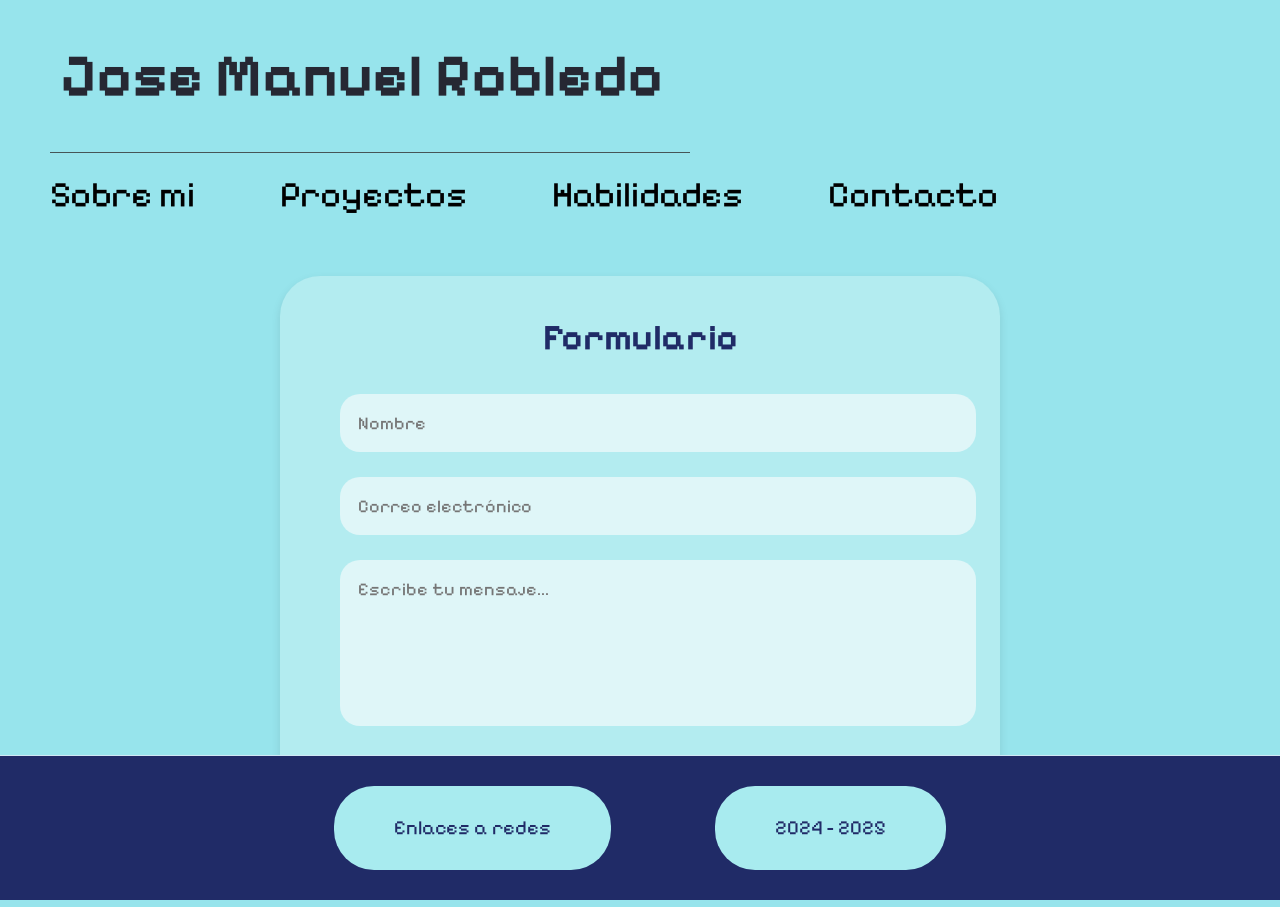
==== contacto.html @ e386ac31 "feat:avance proyecto" ====
<!DOCTYPE html>
<html lang="en">

<head>
    <meta charset="UTF-8">
    <meta name="viewport" content="width=device-width, initial-scale=1.0">
    <title>Document</title>
    <link rel="stylesheet" href="./src/css/contacto.css">
    <style>
        @import url('https://fonts.googleapis.com/css2?family=Pixelify+Sans:wght@400..700&family=Roboto+Flex:opsz,wght@8..144,100..1000&display=swap');
    </style>

</head>

<header>
    <h1><span class="color: #202B67">Jose Manuel Robledo</span></h1>
    <hr class="hr">
    <p>
    <ul>
        <li><button onclick="location.href='sobre-mi.html'">Sobre mi</button></li>
        <li><button onclick="location.href='proyectos.html'">Proyectos</button></li>
        <li><button onclick="location.href='habilidades.html'">Habilidades</button></li>
        <li><button onclick="location.href='contacto.html'">Contacto</button></li>
    </ul>
    </p>
</header>


<body>

    <section class="formulario">
        <h2>Formulario</h2>
        <form action="https://formsubmit.co/jmrobledogonzalez@gmail.com" method="POST">
            <input type="text" name="nombre" placeholder="Nombre" required>
            <input type="email" name="email" placeholder="Correo electrónico" required>
            <textarea name="mensaje" placeholder="Escribe tu mensaje..." required></textarea>
            <button type="submit">Enviar</button>
        </form>
    </section>
</body>

<footer>
    <section>Enlaces a redes</section>
    <section>2024 - 2025</section>
</footer>

<script src="src/js/script.js"></script>
</body>

</html>
---- src/css/contacto.css ----
body {
    margin: auto;
    background-color: #97E4EC;
}

header h1 {
    font-family: "Pixelify Sans", sans-serif;
    display: flex;
    margin-left: 60px;
    margin-top: 40px;
    font-size: 60px;
    color: #262833;

}

section.sobre-mi {
    position: relative;
    top: -50px;
}

header ul {
    list-style-type: none;
    font-family: "Pixelify Sans", sans-serif;
    display: flex;
    font-size: 36px;
    gap: 85px;
    margin: 0;
    padding: 0;
    margin-left: 50px;

}

header ul li button {
    all: unset;
    cursor: pointer;
    font-family: inherit;
    font-size: inherit;
    color: inherit;
}



.hr {
    border: none;
    height: 1px;
    background-color: #333;
    width: 50%;
    margin: 0 0 20px 50px;
    opacity: 0.8;
}

footer {
    background-color: #202B67;
    text-align: center;
    padding: 30px 0;
    border-top: 1px solid #d0e8f5;
    position: fixed;
    bottom: 0;
    left: 0;
    width: 100%;
}

footer section {
    display: inline-block;
    margin: 0 50px;
    background-color: #a8ebef;
    border-radius: 40px;
    padding: 30px 60px;
    font-family: 'pixelify sans', sans-serif;
    font-size: 20px;
    color: #202B67;
}

.formulario {
  background-color: #b3ecf0;
  border-radius: 40px;
  width: 600px;
  margin: 60px auto;
  padding: 40px 60px; 
  text-align: center;
  font-family: 'Pixelify Sans', sans-serif;
  color: #202B67;
  box-shadow: 0 4px 10px rgba(0, 0, 0, 0.1);
}


.formulario h2 {
  font-size: 36px;
  font-weight: 700;
  margin-top: 0;
  margin-bottom: 35px;
  color: #202B67;
}


.formulario input,
.formulario textarea {
  width: 100%;
  background-color: #dff6f8;
  border: none;
  border-radius: 20px;
  padding: 18px;
  font-size: 18px;
  font-family: 'Pixelify Sans', sans-serif;
  color: #202B67;
  margin-bottom: 25px;
  outline: none;
}

.formulario textarea {
  height: 130px;
  resize: none;
}

.formulario button {
  background-color: #202B67;
  color: #a8ebef;
  font-size: 20px;
  font-family: 'Pixelify Sans', sans-serif;
  border: none;
  border-radius: 25px;
  padding: 14px 40px;
  cursor: pointer;
  transition: background-color 0.3s ease, transform 0.1s ease;
}

.formulario button:hover {
  background-color: #3142a1;
  transform: scale(1.05);
}
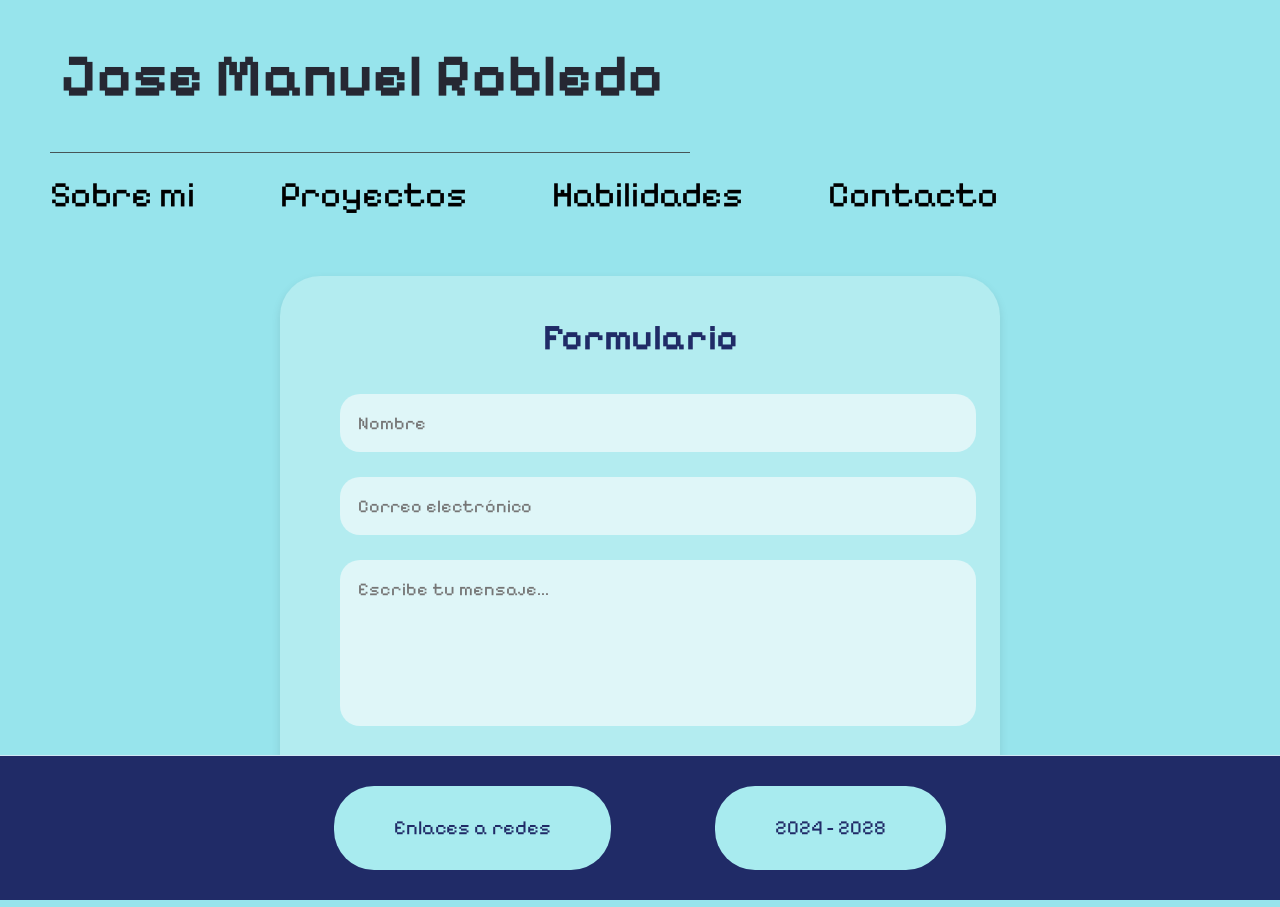
==== commit bc56ed0b: "feat:trabajo en casa" ====
--- a/contacto.html
+++ b/contacto.html
@@ -40,10 +40,14 @@
 </body>
 
 <footer>
-    <section>Enlaces a redes</section>
-    <section>2024 - 2025</section>
+    <section>
+        <a href="redes-sociales.html" class="enlace-footer">Enlaces a redes</a>
+    </section>
+
+    <section>
+        2024 - 2028
+    </section>
 </footer>
-
 <script src="src/js/script.js"></script>
 </body>
 
--- a/src/css/contacto.css
+++ b/src/css/contacto.css
@@ -71,6 +71,17 @@
     color: #202B67;
 }
 
+footer .enlace-footer {
+    color: #202B67;
+    font-family: 'pixelify sans', sans-serif;
+    font-size: 20px;
+    text-decoration: none;
+    cursor: pointer;
+    transition: opacity 0.2s ease;
+}
+
+
+
 .formulario {
   background-color: #b3ecf0;
   border-radius: 40px;
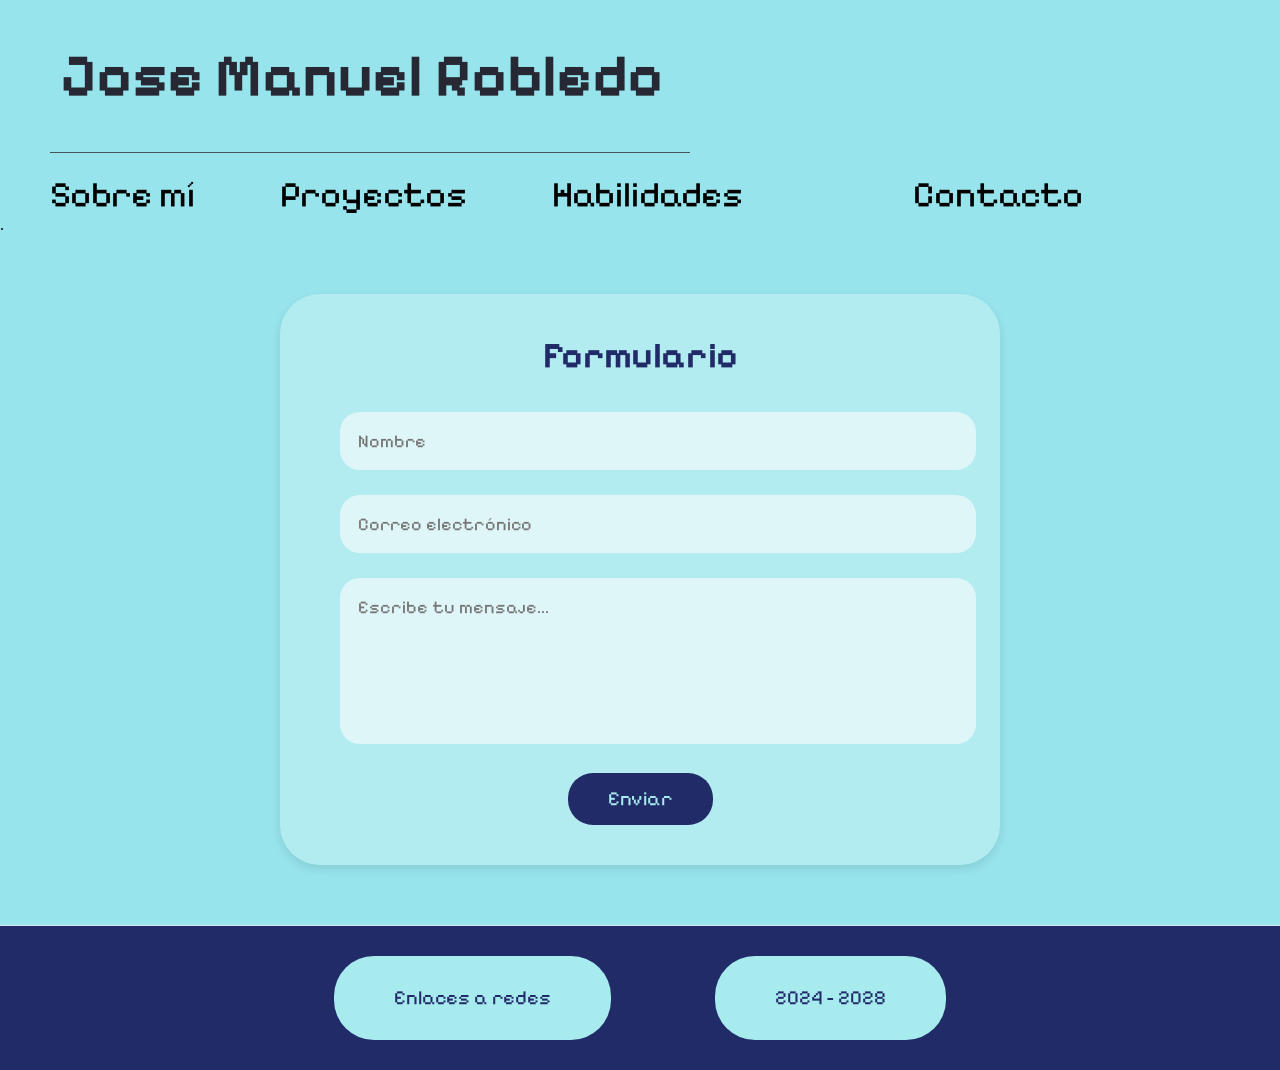
==== commit 84300083: "feat:cambios index" ====
--- a/contacto.html
+++ b/contacto.html
@@ -13,15 +13,18 @@
 </head>
 
 <header>
-    <h1><span class="color: #202B67">Jose Manuel Robledo</span></h1>
+    <h1><span class="color: #202B67"><button onclick="location.href='index.html'">Jose Manuel Robledo</button></span>
+    </h1>
     <hr class="hr">
     <p>
-    <ul>
-        <li><button onclick="location.href='sobre-mi.html'">Sobre mi</button></li>
-        <li><button onclick="location.href='proyectos.html'">Proyectos</button></li>
-        <li><button onclick="location.href='habilidades.html'">Habilidades</button></li>
-        <li><button onclick="location.href='contacto.html'">Contacto</button></li>
-    </ul>
+    <nav>
+        <ul>
+            <li><a href='sobre-mi.html'>Sobre mí</a></li>
+            <li><a href='proyectos.html'>Proyectos</a></li>
+            <li><a href='habilidades.html'>Habilidades</button></li>
+            <li><a href='contacto.html'>Contacto</a></li>
+        </ul>.
+    </nav>
     </p>
 </header>
 
--- a/src/css/contacto.css
+++ b/src/css/contacto.css
@@ -1,83 +1,91 @@
 body {
-    margin: auto;
-    background-color: #97E4EC;
+  margin: auto;
+  background-color: #97E4EC;
 }
 
 header h1 {
-    font-family: "Pixelify Sans", sans-serif;
-    display: flex;
-    margin-left: 60px;
-    margin-top: 40px;
-    font-size: 60px;
-    color: #262833;
+  font-family: "Pixelify Sans", sans-serif;
+  display: flex;
+  margin-left: 60px;
+  margin-top: 40px;
+  font-size: 60px;
+  color: #262833;
 
 }
 
 section.sobre-mi {
-    position: relative;
-    top: -50px;
+  position: relative;
+  top: -50px;
 }
 
 header ul {
-    list-style-type: none;
-    font-family: "Pixelify Sans", sans-serif;
-    display: flex;
-    font-size: 36px;
-    gap: 85px;
-    margin: 0;
-    padding: 0;
-    margin-left: 50px;
+  list-style-type: none;
+  font-family: "Pixelify Sans", sans-serif;
+  display: flex;
+  font-size: 36px;
+  gap: 85px;
+  margin: 0;
+  padding: 0;
+  margin-left: 50px;
 
 }
 
-header ul li button {
-    all: unset;
-    cursor: pointer;
-    font-family: inherit;
-    font-size: inherit;
-    color: inherit;
+header h1 button {
+  all: unset;
+  cursor: pointer;
+  font-family: inherit;
+  font-size: inherit;
+  color: inherit;
+}
+
+header ul li a {
+  all: unset;
+  cursor: pointer;
+  font-family: inherit;
+  font-size: inherit;
+  color: inherit;
 }
 
 
 
 .hr {
-    border: none;
-    height: 1px;
-    background-color: #333;
-    width: 50%;
-    margin: 0 0 20px 50px;
-    opacity: 0.8;
+  border: none;
+  height: 1px;
+  background-color: #333;
+  width: 50%;
+  margin: 0 0 20px 50px;
+  opacity: 0.8;
 }
 
 footer {
-    background-color: #202B67;
-    text-align: center;
-    padding: 30px 0;
-    border-top: 1px solid #d0e8f5;
-    position: fixed;
-    bottom: 0;
-    left: 0;
-    width: 100%;
+  background-color: #202B67;
+  text-align: center;
+  padding: 30px 0;
+  border-top: 1px solid #d0e8f5;
+  position: relative;
+  bottom: 0;
+  left: 0;
+  width: 100%;
 }
 
 footer section {
-    display: inline-block;
-    margin: 0 50px;
-    background-color: #a8ebef;
-    border-radius: 40px;
-    padding: 30px 60px;
-    font-family: 'pixelify sans', sans-serif;
-    font-size: 20px;
-    color: #202B67;
+  display: inline-block;
+  margin: 0 50px;
+  background-color: #a8ebef;
+  border-radius: 40px;
+  padding: 30px 60px;
+  font-family: 'pixelify sans', sans-serif;
+  font-size: 20px;
+  color: #202B67;
 }
 
 footer .enlace-footer {
-    color: #202B67;
-    font-family: 'pixelify sans', sans-serif;
-    font-size: 20px;
-    text-decoration: none;
-    cursor: pointer;
-    transition: opacity 0.2s ease;
+  color: #202B67;
+  font-family: 'pixelify sans', sans-serif;
+  font-size: 20px;
+  text-decoration: none;
+  cursor: pointer;
+  transition: opacity 0.2s ease;
 }
 
 
@@ -87,7 +95,7 @@
   border-radius: 40px;
   width: 600px;
   margin: 60px auto;
-  padding: 40px 60px; 
+  padding: 40px 60px;
   text-align: center;
   font-family: 'Pixelify Sans', sans-serif;
   color: #202B67;
@@ -138,4 +146,4 @@
 .formulario button:hover {
   background-color: #3142a1;
   transform: scale(1.05);
-}
+}
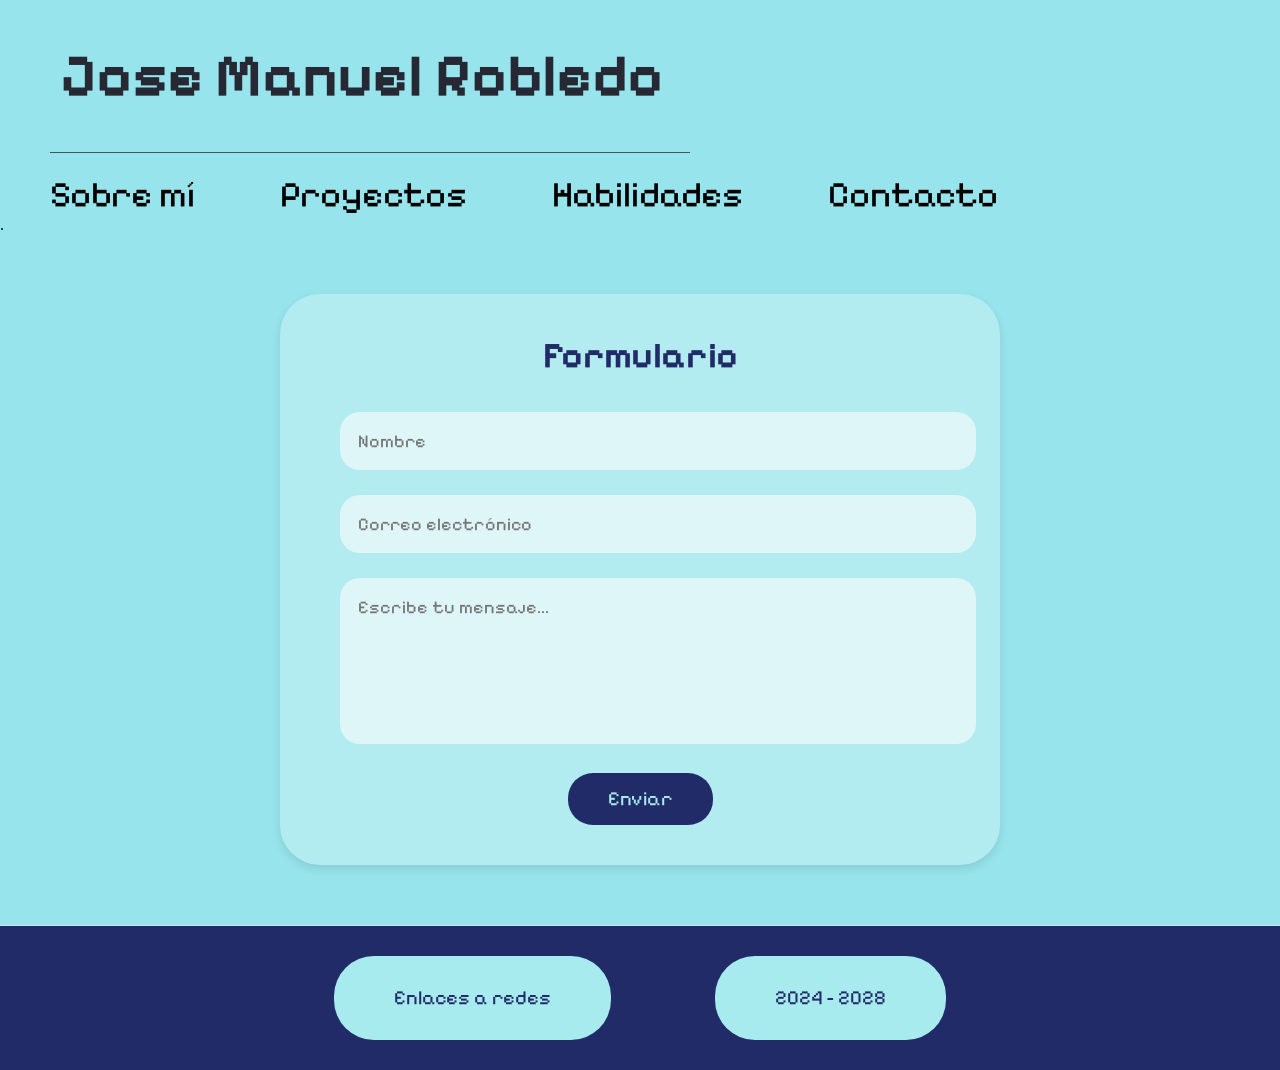
==== commit f37e0b72: "feat:cambios generales" ====
--- a/contacto.html
+++ b/contacto.html
@@ -21,7 +21,7 @@
         <ul>
             <li><a href='sobre-mi.html'>Sobre mí</a></li>
             <li><a href='proyectos.html'>Proyectos</a></li>
-            <li><a href='habilidades.html'>Habilidades</button></li>
+            <li><a href='habilidades.html'>Habilidades</a></li>
             <li><a href='contacto.html'>Contacto</a></li>
         </ul>.
     </nav>
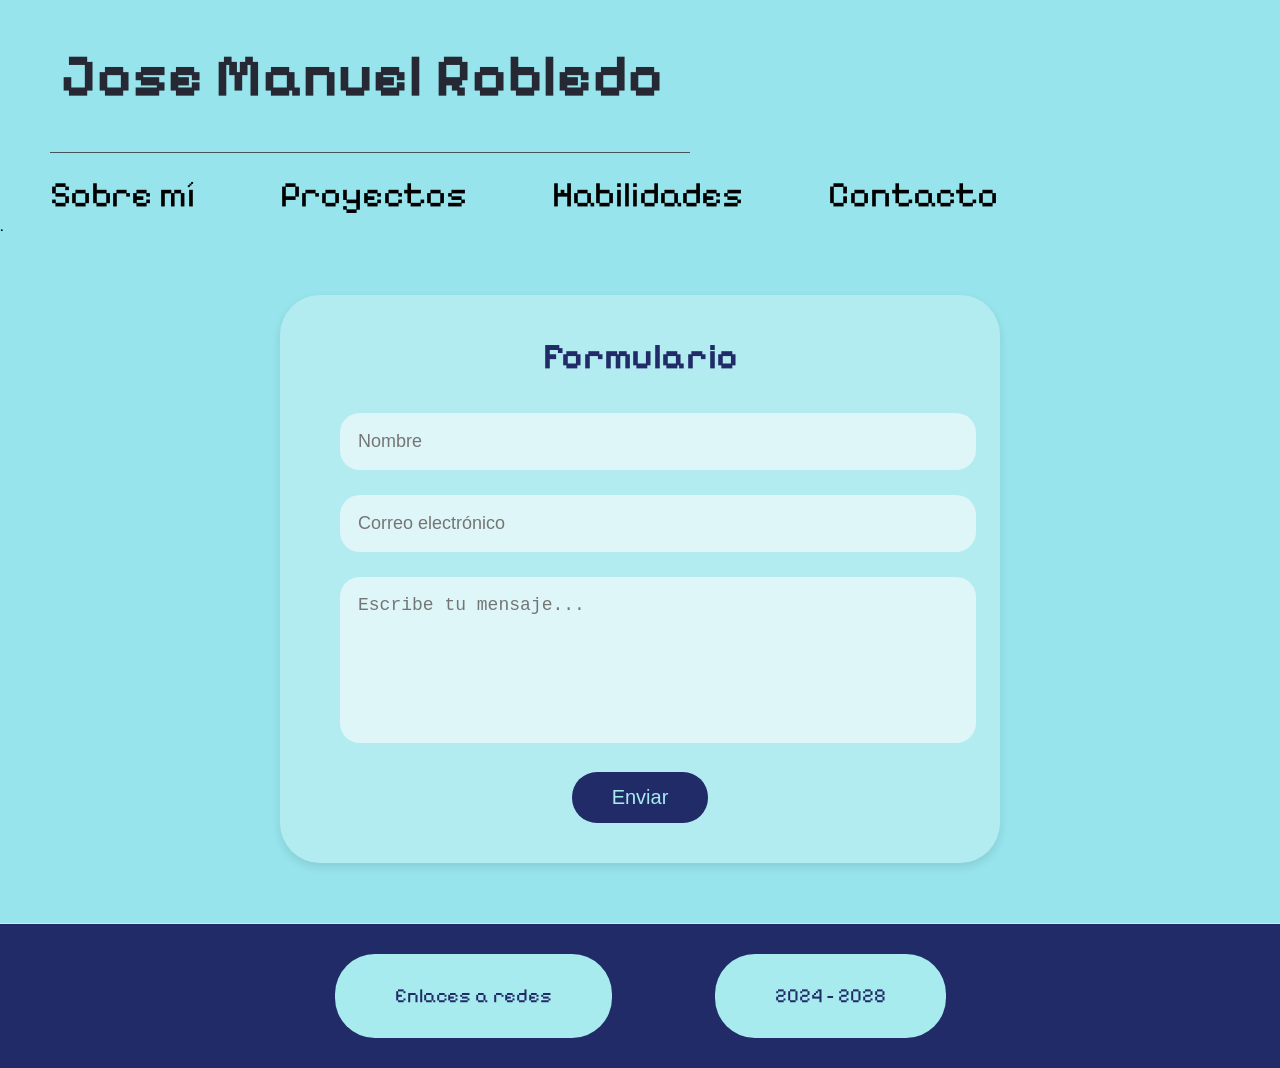
==== commit eca2fe7e: "feat:cambios responsive" ====
--- a/contacto.html
+++ b/contacto.html
@@ -15,6 +15,7 @@
 <header>
     <h1><span class="color: #202B67"><button onclick="location.href='index.html'">Jose Manuel Robledo</button></span>
     </h1>
+    <button class="menu-toggle">☰</button>
     <hr class="hr">
     <p>
     <nav>
@@ -51,7 +52,7 @@
         2024 - 2028
     </section>
 </footer>
-<script src="src/js/script.js"></script>
+<script src="./src/js/index.js"></script>
 </body>
 
 </html>
--- a/src/css/contacto.css
+++ b/src/css/contacto.css
@@ -1,52 +1,46 @@
 body {
   margin: auto;
   background-color: #97E4EC;
+  font-family: "Pixelify Sans", sans-serif;
+}
+
+header {
+  position: relative;
 }
 
 header h1 {
-  font-family: "Pixelify Sans", sans-serif;
   display: flex;
   margin-left: 60px;
   margin-top: 40px;
   font-size: 60px;
   color: #262833;
-
-}
-
-section.sobre-mi {
-  position: relative;
-  top: -50px;
+}
+
+header h1 button {
+  all: unset;
+  cursor: pointer;
+  font-family: inherit;
+  font-size: inherit;
+  color: inherit;
 }
 
 header ul {
   list-style-type: none;
-  font-family: "Pixelify Sans", sans-serif;
   display: flex;
   font-size: 36px;
   gap: 85px;
   margin: 0;
   padding: 0;
   margin-left: 50px;
-
-}
-
-header h1 button {
+}
+
+header ul li a {
   all: unset;
   cursor: pointer;
   font-family: inherit;
   font-size: inherit;
   color: inherit;
 }
-
-header ul li a {
-  all: unset;
-  cursor: pointer;
-  font-family: inherit;
-  font-size: inherit;
-  color: inherit;
-}
-
-
 
 .hr {
   border: none;
@@ -74,34 +68,29 @@
   background-color: #a8ebef;
   border-radius: 40px;
   padding: 30px 60px;
-  font-family: 'pixelify sans', sans-serif;
   font-size: 20px;
   color: #202B67;
 }
 
 footer .enlace-footer {
   color: #202B67;
-  font-family: 'pixelify sans', sans-serif;
   font-size: 20px;
   text-decoration: none;
   cursor: pointer;
   transition: opacity 0.2s ease;
 }
-
-
 
 .formulario {
   background-color: #b3ecf0;
   border-radius: 40px;
   width: 600px;
+  max-width: 90%;
   margin: 60px auto;
   padding: 40px 60px;
   text-align: center;
-  font-family: 'Pixelify Sans', sans-serif;
   color: #202B67;
   box-shadow: 0 4px 10px rgba(0, 0, 0, 0.1);
 }
-
 
 .formulario h2 {
   font-size: 36px;
@@ -110,7 +99,6 @@
   margin-bottom: 35px;
   color: #202B67;
 }
-
 
 .formulario input,
 .formulario textarea {
@@ -120,7 +108,6 @@
   border-radius: 20px;
   padding: 18px;
   font-size: 18px;
-  font-family: 'Pixelify Sans', sans-serif;
   color: #202B67;
   margin-bottom: 25px;
   outline: none;
@@ -135,7 +122,6 @@
   background-color: #202B67;
   color: #a8ebef;
   font-size: 20px;
-  font-family: 'Pixelify Sans', sans-serif;
   border: none;
   border-radius: 25px;
   padding: 14px 40px;
@@ -146,4 +132,83 @@
 .formulario button:hover {
   background-color: #3142a1;
   transform: scale(1.05);
-}+}
+
+.menu-toggle {
+  display: none; 
+}
+
+@media (max-width: 768px) {
+
+  header {
+    padding: 20px 30px;
+  }
+
+  header h1 {
+    font-size: 40px;
+    margin-left: 20px;
+  }
+
+  .menu-toggle {
+    display: block;
+    background: none;
+    border: none;
+    font-size: 36px;
+    color: #202B67;
+    cursor: pointer;
+    position: absolute;
+    top: 25px;
+    right: 30px;
+  }
+
+  header ul {
+    display: none;
+    flex-direction: column;
+    background-color: #d0f0f3;
+    border-radius: 15px;
+    position: absolute;
+    top: 80px;
+    right: 30px;
+    width: 180px;
+    padding: 15px;
+    box-shadow: 0 4px 10px rgba(0, 0, 0, 0.1);
+    text-align: right;
+  }
+
+  header ul.active {
+    display: flex;
+  }
+
+  header ul li {
+    margin: 10px 0;
+  }
+
+  
+  .formulario {
+    width: 80%;
+    padding: 25px 30px;
+    border-radius: 25px;
+  }
+
+  .formulario h2 {
+    font-size: 28px;
+  }
+
+  .formulario input,
+  .formulario textarea {
+    font-size: 16px;
+    padding: 14px;
+  }
+
+  .formulario button {
+    font-size: 18px;
+    padding: 12px 30px;
+  }
+
+  footer section {
+    display: block;
+    margin: 10px auto;
+    width: 80%;
+    padding: 20px 30px;
+  }
+}
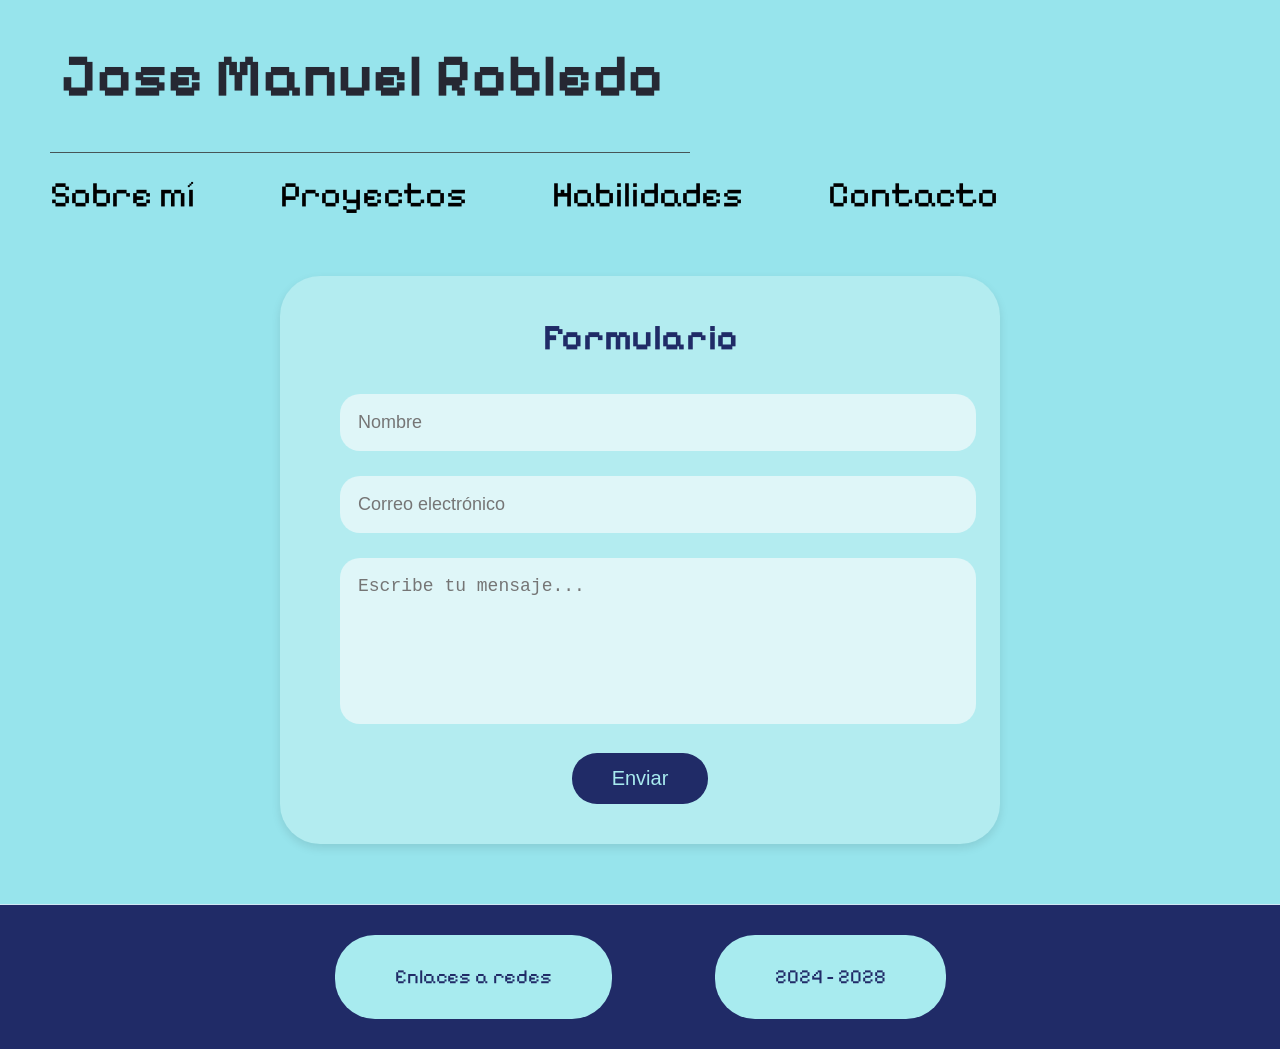
==== commit eb289145: "feat:cosas de jaja haha" ====
--- a/contacto.html
+++ b/contacto.html
@@ -24,7 +24,7 @@
             <li><a href='proyectos.html'>Proyectos</a></li>
             <li><a href='habilidades.html'>Habilidades</a></li>
             <li><a href='contacto.html'>Contacto</a></li>
-        </ul>.
+        </ul>
     </nav>
     </p>
 </header>
